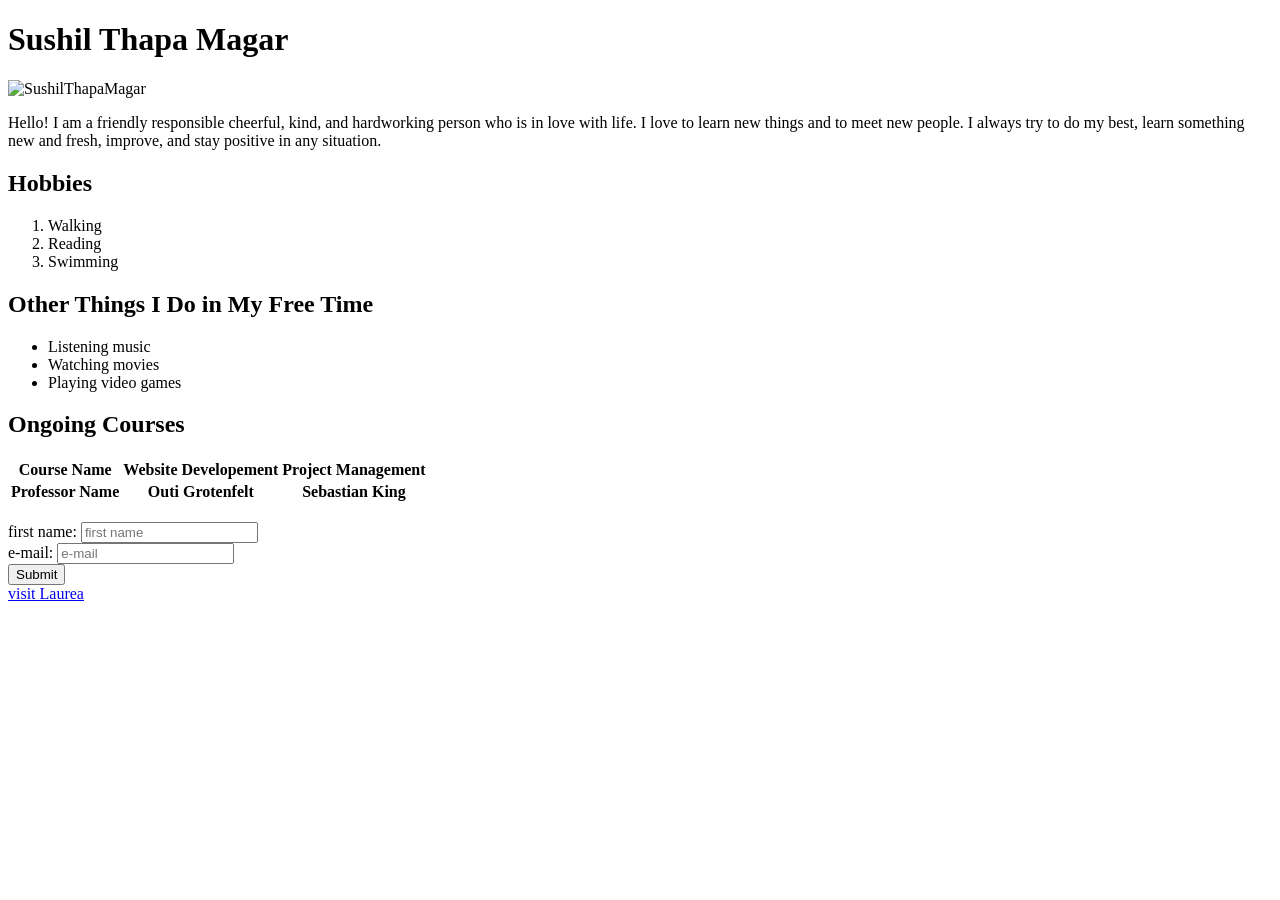
==== index.html @ 83ef8688 "Add files via upload" ====
<!DOCTYPE html>
<html lang="en">
<head>
    <meta charset="UTF-8">
    <meta name="viewport" content="width=device-width, initial-scale=1.0">
    <title>workshop</title>
</head>
<body>
    <h1>Sushil Thapa Magar
    </h1>
    
    <img src="sushil.jpeg" alt="SushilThapaMagar" width="300" height="300">
    <p>Hello! I am a friendly responsible cheerful, kind, and hardworking person who is in love with life.
         I love to learn new things and to meet new people. I always try to do my best, learn something new and fresh, 
         improve, and stay positive in any situation.</p>
         

    <h2>Hobbies</h2>
    <ol>
        <li>Walking</li>
        <li>Reading</li>
        <li>Swimming</li>
    </ol>
    <h2>Other Things I Do in My Free Time</h2>
    <ul>
        <li>Listening music</li>
        <li>Watching movies</li>
        <li>Playing video games</li>
    </ul>
    
<h2>Ongoing Courses</h2>
<table>
    <tr>
        <th>Course Name</th> 
        <th>Website Developement</th>
        <th>Project Management</th>
    </tr>
    <tr>
       <th>Professor Name</th>
       <th>Outi Grotenfelt</th>
       <th>Sebastian King</th>
    </tr>
</table>
<br> 


<div>
<form>
    
    <div>
    <label for="fname">first name:</label>
    <input type="text" id="fname" placeholder="first name">
    </div> 
     
    <div>
     <label for="e-mail">e-mail:</label>
     <input type="text" id="e-mail" placeholder="e-mail">
    </div>
    
    <div>
        <input type="submit">
    </div>

</form>
</div>
<a href="https://www.laurea.fi">visit Laurea</a>
</body>
</html>
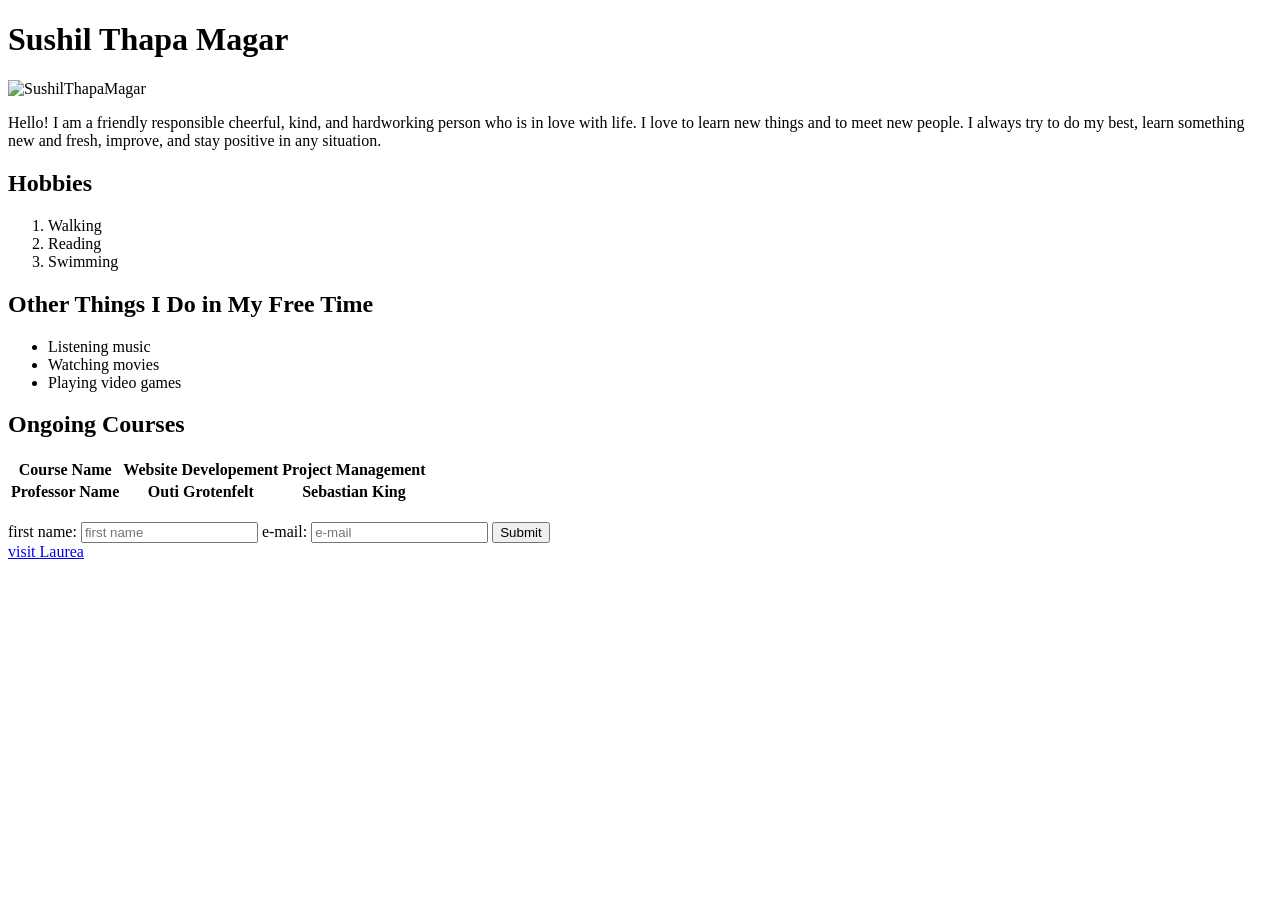
==== commit b47ebe53: "form changes" ====
--- a/index.html
+++ b/index.html
@@ -47,19 +47,11 @@
 <div>
 <form>
     
-    <div>
     <label for="fname">first name:</label>
     <input type="text" id="fname" placeholder="first name">
-    </div> 
-     
-    <div>
      <label for="e-mail">e-mail:</label>
      <input type="text" id="e-mail" placeholder="e-mail">
-    </div>
-    
-    <div>
-        <input type="submit">
-    </div>
+    <input type="submit">
 
 </form>
 </div>
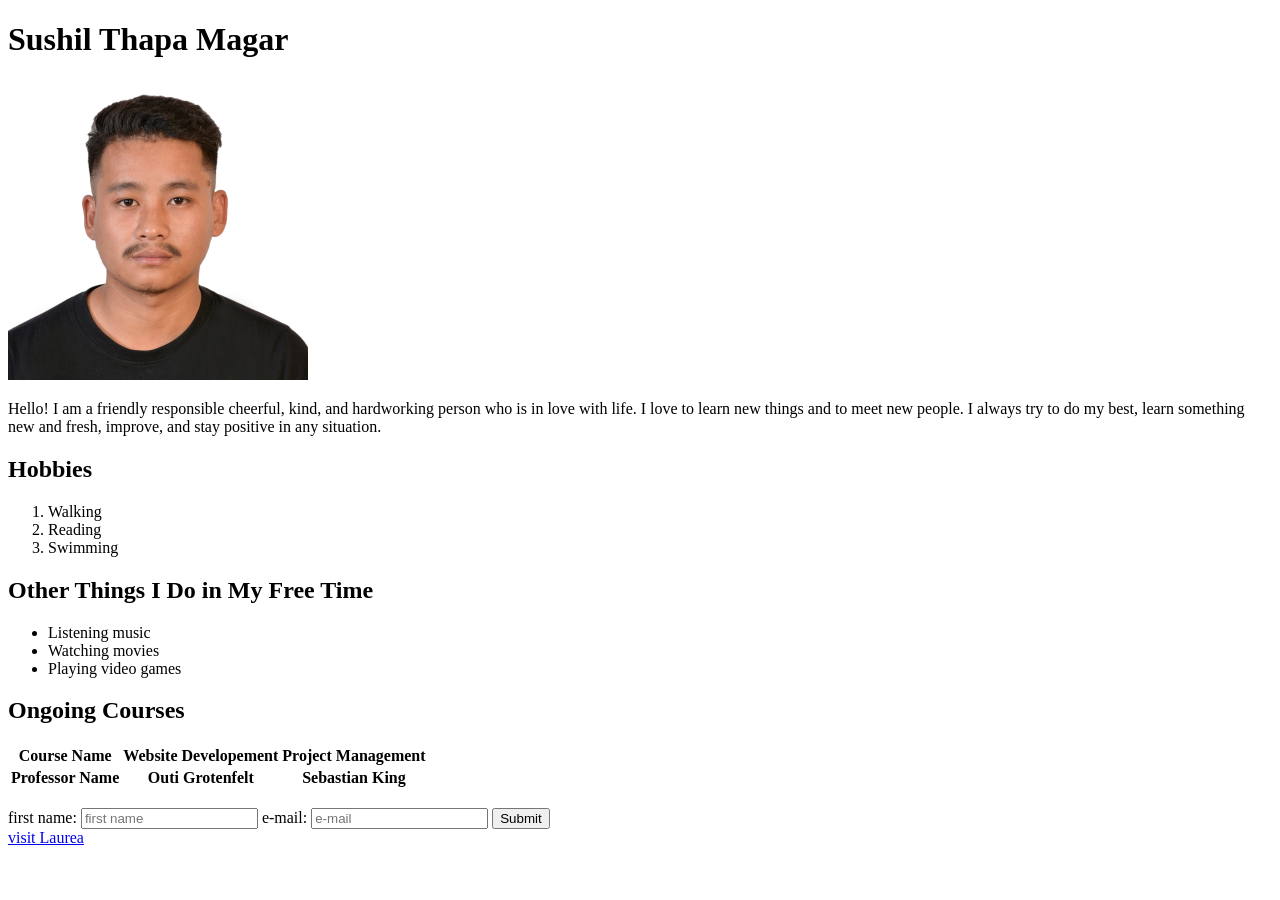
==== commit 38d755e6: "images" ====
--- a/index.html
+++ b/index.html
@@ -9,7 +9,7 @@
     <h1>Sushil Thapa Magar
     </h1>
     
-    <img src="sushil.jpeg" alt="SushilThapaMagar" width="300" height="300">
+    <img src="images/sushil.jpeg" alt="SushilThapaMagar" width="300" height="300">
     <p>Hello! I am a friendly responsible cheerful, kind, and hardworking person who is in love with life.
          I love to learn new things and to meet new people. I always try to do my best, learn something new and fresh, 
          improve, and stay positive in any situation.</p>
@@ -42,9 +42,6 @@
     </tr>
 </table>
 <br> 
-
-
-<div>
 <form>
     
     <label for="fname">first name:</label>
@@ -54,7 +51,6 @@
     <input type="submit">
 
 </form>
-</div>
 <a href="https://www.laurea.fi">visit Laurea</a>
 </body>
 </html>
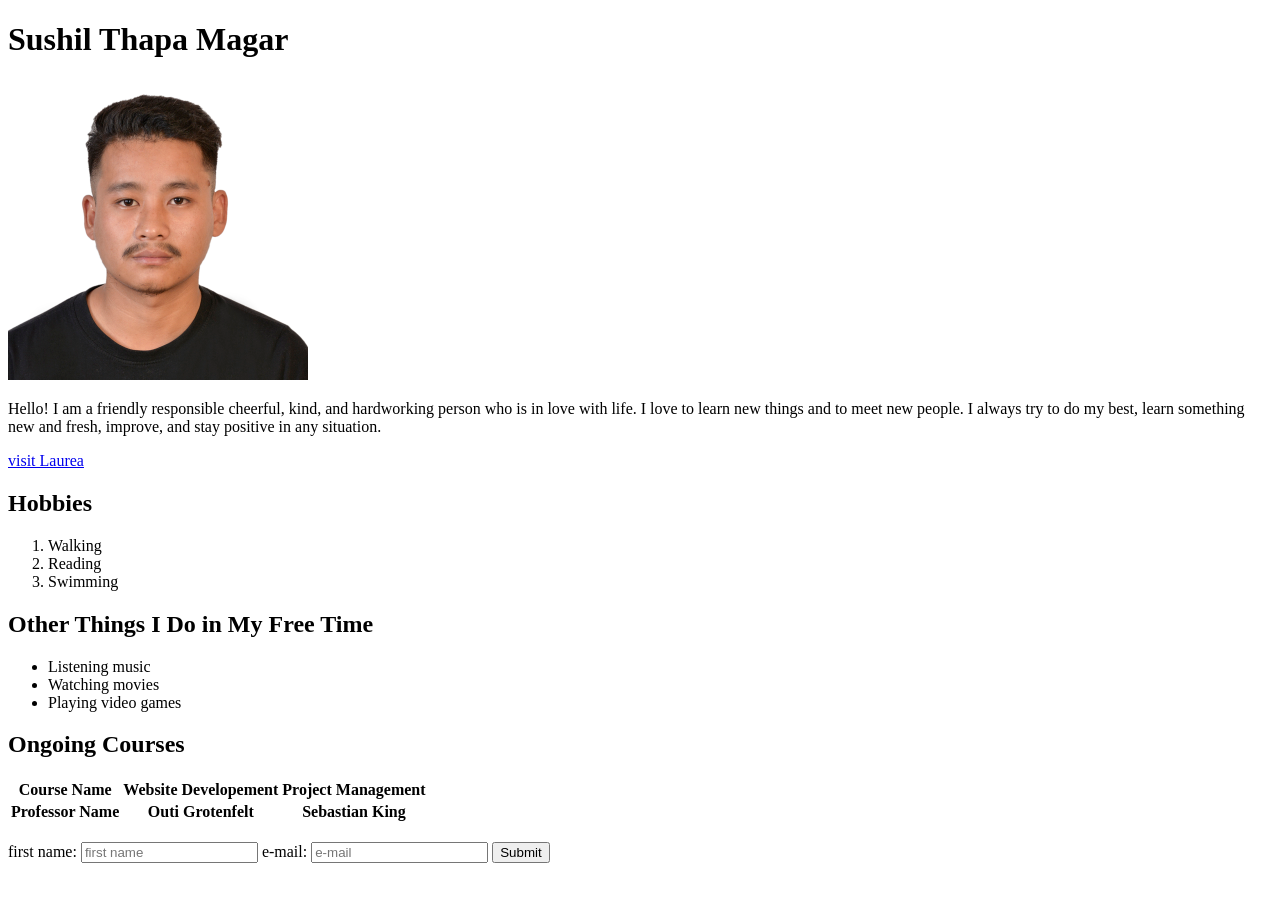
==== commit 2e9c48d6: "minor changes" ====
--- a/index.html
+++ b/index.html
@@ -13,7 +13,7 @@
     <p>Hello! I am a friendly responsible cheerful, kind, and hardworking person who is in love with life.
          I love to learn new things and to meet new people. I always try to do my best, learn something new and fresh, 
          improve, and stay positive in any situation.</p>
-         
+         <a href="https://www.laurea.fi">visit Laurea</a>
 
     <h2>Hobbies</h2>
     <ol>
@@ -43,14 +43,11 @@
 </table>
 <br> 
 <form>
-    
     <label for="fname">first name:</label>
     <input type="text" id="fname" placeholder="first name">
      <label for="e-mail">e-mail:</label>
      <input type="text" id="e-mail" placeholder="e-mail">
     <input type="submit">
-
 </form>
-<a href="https://www.laurea.fi">visit Laurea</a>
 </body>
 </html>
